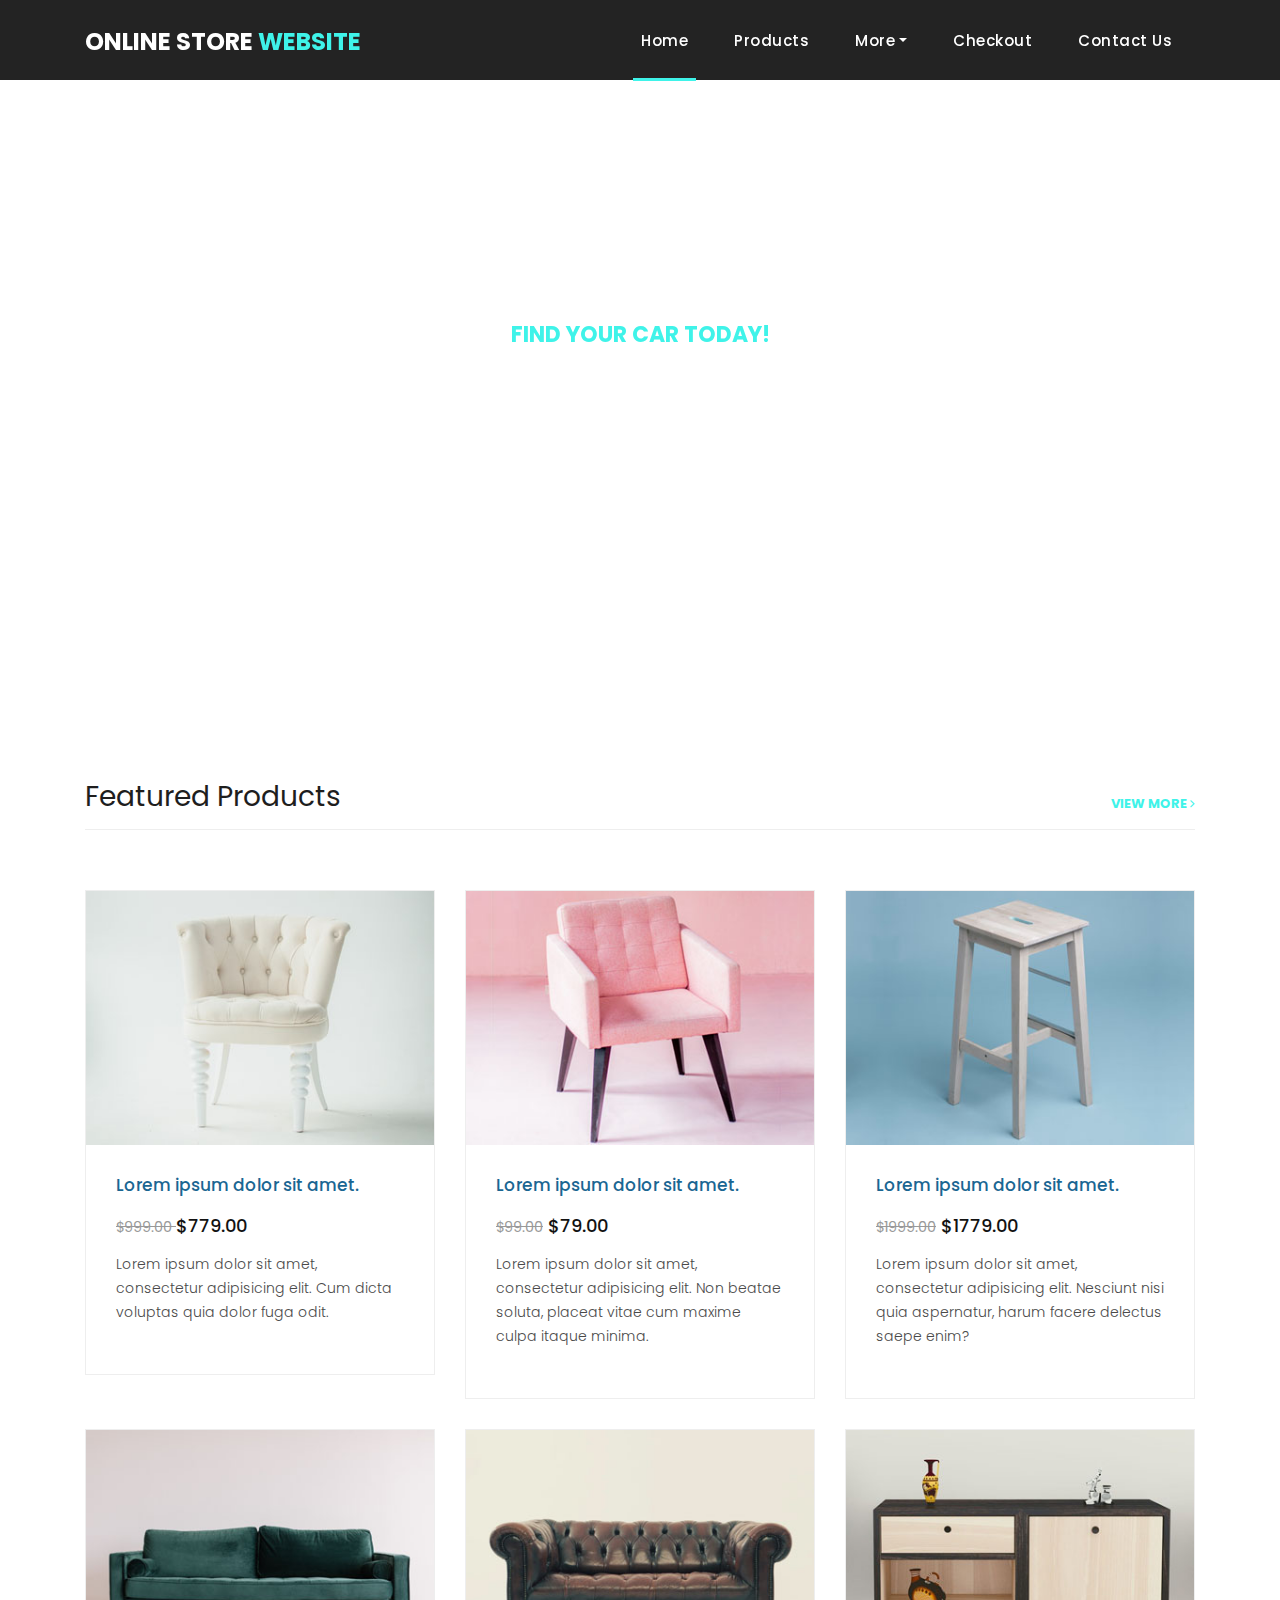
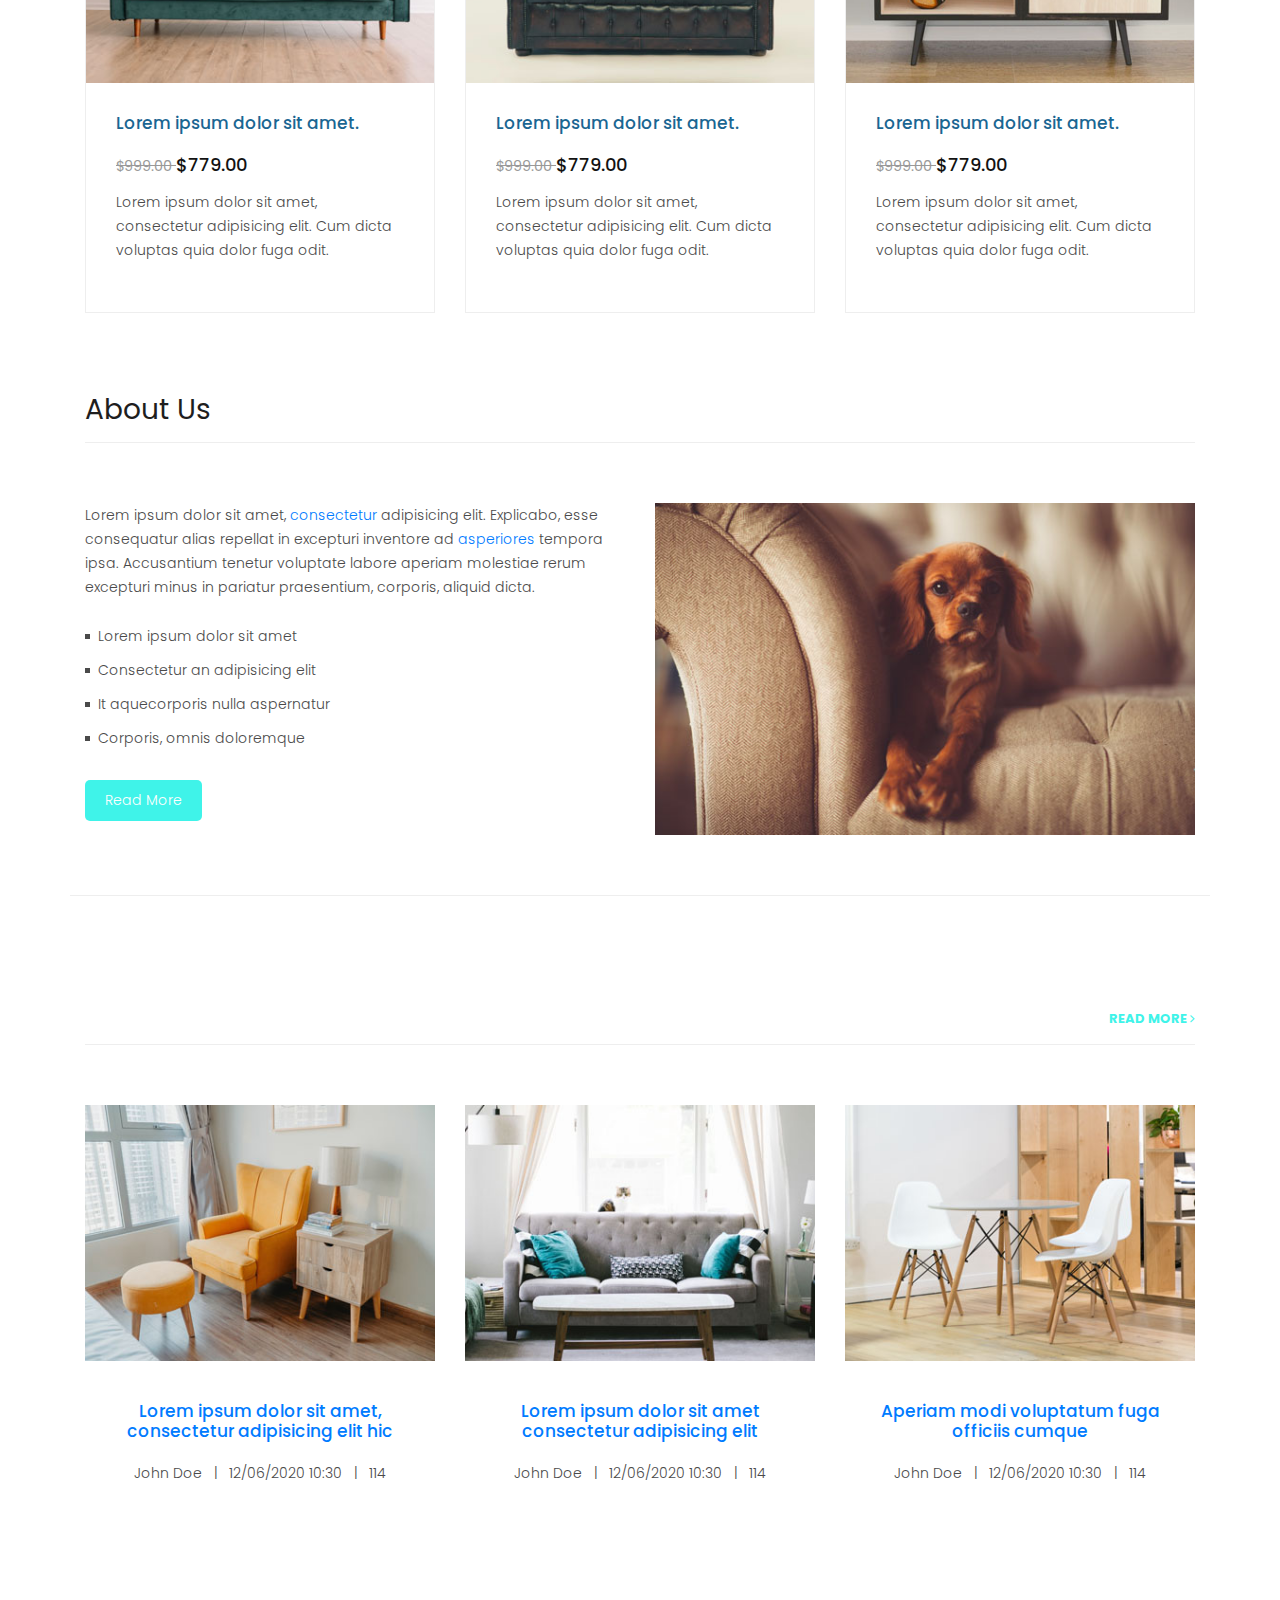
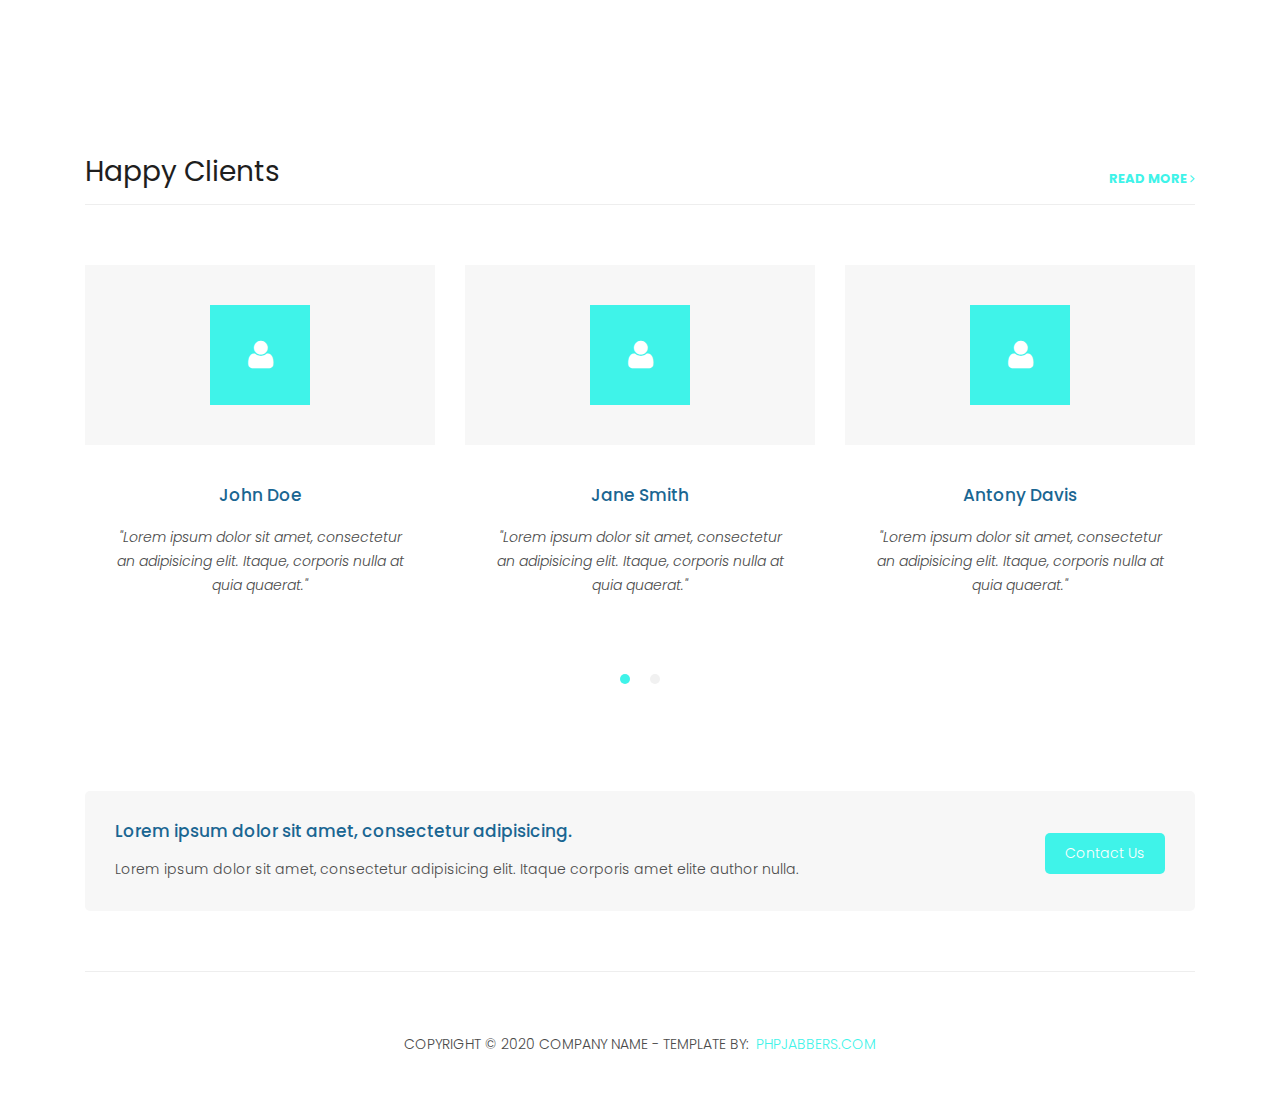
==== index.html @ 46f42409 "upload all file" ====
<!DOCTYPE html>
<html lang="en">

  <head>

    <meta charset="utf-8">
    <meta name="viewport" content="width=device-width, initial-scale=1, shrink-to-fit=no">
    <meta name="description" content="">
    <meta name="author" content="">
    <link rel="icon" href="assets/images/favicon.ico">
    <link href="https://fonts.googleapis.com/css?family=Poppins:100,200,300,400,500,600,700,800,900&display=swap" rel="stylesheet">

    <title>PHPJabbers.com | Free Online Store Website Template</title>

    <!-- Bootstrap core CSS -->
    <link href="vendor/bootstrap/css/bootstrap.min.css" rel="stylesheet">

    <!-- Additional CSS Files -->
    <link rel="stylesheet" href="assets/css/fontawesome.css">
    <link rel="stylesheet" href="assets/css/style.css">
    <link rel="stylesheet" href="assets/css/owl.css">

  </head>
  <style>
    body {
  font-family: 'Poppins', sans-serif;
  overflow-x: hidden;
  text-rendering: optimizeLegibility;
  -webkit-font-smoothing: antialiased;
  -moz-osx-font-smoothing: grayscale;
}
p {
	margin-bottom: 0px;
	font-size: 14px;
	font-weight: 300;
	color: #4a4a4a;
	line-height: 24px;
}
a {
	text-decoration: none!important;
}
ul {
	padding: 0;
	margin: 0;
	list-style: none;
}

h1,h2,h3,h4,h5,h6 {
	margin: 0px;
}

ul.social-icons li {
	display: inline-block;
	margin-right: 3px;
}

ul.social-icons li:last-child {
	margin-right: 0px;
}

ul.social-icons li a {
	width: 50px;
	height: 50px;
	display: inline-block;
	line-height: 50px;
	background-color: #eee;
	color: #121212;
	font-size: 18px;
	text-align: center;
	transition: all .3s;
}

ul.social-icons li a:hover {
	background-color: #3ff3e9;
	color: #fff;
}

a.filled-button {
	background-color: #3ff3e9;
	color: #fff;
	font-size: 14px;
	text-transform: capitalize;
	font-weight: 300;
	padding: 10px 20px;
	border-radius: 5px;
	display: inline-block;
	transition: all 0.3s;
}

a.filled-button:hover {
	background-color: #121212;
	color: #fff;
}

.section-heading {
	text-align: left;
	margin-bottom: 60px;
	border-bottom: 1px solid #eee;
}

.section-heading h2 {
	font-size: 28px;
	font-weight: 400;
	color: #1e1e1e;
	margin-bottom: 15px;
}

.page-heading {
	padding: 210px 0px 130px 0px;
	text-align: center;
	background-position: center center;
	background-repeat: no-repeat;
	background-size: cover;
}

.page-heading .text-content h4 {
	color: #3ff3e9;
	font-size: 22px;
	text-transform: uppercase;
	font-weight: 700;
	margin-bottom: 15px;
}

.page-heading .text-content h2 {
	color: #fff;
	font-size: 62px;
	text-transform: uppercase;
	letter-spacing: 5px;
}

#preloader {
  overflow: hidden;
  background: #3ff3e9;
  left: 0;
  right: 0;
  top: 0;
  bottom: 0;
  position: fixed;
  z-index: 9999999;
  color: #fff;
}

#preloader .jumper {
  left: 0;
  top: 0;
  right: 0;
  bottom: 0;
  display: block;
  position: absolute;
  margin: auto;
  width: 50px;
  height: 50px;
}

#preloader .jumper > div {
  background-color: #fff;
  width: 10px;
  height: 10px;
  border-radius: 100%;
  -webkit-animation-fill-mode: both;
  animation-fill-mode: both;
  position: absolute;
  opacity: 0;
  width: 50px;
  height: 50px;
  -webkit-animation: jumper 1s 0s linear infinite;
  animation: jumper 1s 0s linear infinite;
}

#preloader .jumper > div:nth-child(2) {
  -webkit-animation-delay: 0.33333s;
  animation-delay: 0.33333s;
}

#preloader .jumper > div:nth-child(3) {
  -webkit-animation-delay: 0.66666s;
  animation-delay: 0.66666s;
}

@-webkit-keyframes jumper {
  0% {
    opacity: 0;
    -webkit-transform: scale(0);
    transform: scale(0);
  }
  5% {
    opacity: 1;
  }
  100% {
    -webkit-transform: scale(1);
    transform: scale(1);
    opacity: 0;
  }
}

@keyframes jumper {
  0% {
    opacity: 0;
    -webkit-transform: scale(0);
    transform: scale(0);
  }
  5% {
    opacity: 1;
  }
  100% {
    opacity: 0;
  }
}


/* Header Style */
header {
	position: absolute;
	z-index: 99999;
	width: 100%;
	height: 80px;
	background-color: #232323;
	-webkit-transition: all 0.3s ease-in-out 0s;
    -moz-transition: all 0.3s ease-in-out 0s;
    -o-transition: all 0.3s ease-in-out 0s;
    transition: all 0.3s ease-in-out 0s;
}
header .navbar {
	padding: 17px 0px;
}
.background-header .navbar {
	padding: 17px 0px;
}
.background-header {
	top: 0;
	position: fixed;
	background-color: #fff!important;
	box-shadow: 0px 1px 10px rgba(0,0,0,0.1);
}
.background-header .navbar-brand h2 {
	color: #121212!important;
}
.background-header .navbar-nav a.nav-link {
	color: #1e1e1e!important;
}
.background-header .navbar-nav .nav-link:hover,
.background-header .navbar-nav .active>.nav-link,
.background-header .navbar-nav .nav-link.active,
.background-header .navbar-nav .nav-link.show,
.background-header .navbar-nav .show>.nav-link {
	color: #3ff3e9!important;
}
.navbar .navbar-brand {
	float: 	left;
	margin-top: -12px;
	outline: none;
}
.navbar .navbar-brand h2 {
	color: #fff;
	text-transform: uppercase;
	font-size: 24px;
	font-weight: 700;
	-webkit-transition: all .3s ease 0s;
    -moz-transition: all .3s ease 0s;
    -o-transition: all .3s ease 0s;
    transition: all .3s ease 0s;
}
.navbar .navbar-brand h2 em {
	font-style: normal;
	color: #3ff3e9;
}
#navbarResponsive {
	z-index: 999;
}
.navbar-collapse {
	text-align: center;
}
.navbar .navbar-nav .nav-item {
	margin: 0px 15px;
}
.navbar .navbar-nav a.nav-link {
	text-transform: capitalize;
	font-size: 15px;
	font-weight: 500;
	letter-spacing: 0.5px;
	color: #fff;
	transition: all 0.5s;
	margin-top: 5px;
}
.navbar .navbar-nav .nav-link:hover,
.navbar .navbar-nav .active>.nav-link,
.navbar .navbar-nav .nav-link.active,
.navbar .navbar-nav .nav-link.show,
.navbar .navbar-nav .show>.nav-link {
	color: #fff;
	padding-bottom: 25px;
	border-bottom: 3px solid #3ff3e9;
}
.navbar .navbar-toggler-icon {
	background-image: none;
}
.navbar .navbar-toggler {
	border-color: #fff;
	background-color: #fff;	
	height: 36px;
	outline: none;
	border-radius: 0px;
	position: absolute;
	right: 30px;
	top: 20px;
}
.navbar .navbar-toggler-icon:after {
	content: '\f0c9';
	color: #3ff3e9;
	font-size: 18px;
	line-height: 26px;
	font-family: 'FontAwesome';
}



/* Banner Style */
.banner {
	position: relative;
	text-align: center;
	padding-top: 80px;
}

.banner-item-01 {
	padding: 300px 0px;
	background-image: url(../images/slider-image-1-1920x600.jpg);
	background-size: cover;
	background-repeat: no-repeat;
	background-position: center center;
}

.banner-item-02 {
	padding: 300px 0px;
	background-image: url(../images/slider-image-2-1920x600.jpg);
	background-size: cover;
	background-repeat: no-repeat;
	background-position: center center;
}

.banner-item-03 {
	padding: 300px 0px;
	background-image: url(../images/slider-image-3-1920x600.jpg);
	background-size: cover;
	background-repeat: no-repeat;
	background-position: center center;
}

.banner .banner-item {
	max-height: 600px;
}

.banner .text-content {
	position: absolute;
	top: 50%;
	transform: translateY(-50%);
	text-align: center;
	width: 100%;
}

.banner .text-content h4 {
	color: #3ff3e9;
	font-size: 22px;
	text-transform: uppercase;
	font-weight: 700;
	margin-bottom: 15px;
}

.banner .text-content h2 {
	color: #fff;
	font-size: 62px;
	text-transform: uppercase;
	letter-spacing: 5px;
}

.owl-banner .owl-dots .owl-dot {
  border-radius: 3px;
}
.owl-banner .owl-dots {
    display: -webkit-box;
    display: -webkit-flex;
    display: -ms-flexbox;
    display: flex;
    -ms-flex-pack: center;
    -webkit-justify-content: center;
    justify-content: center;
    position: absolute;
    left: 50%;
    transform: translateX(-50%);
    bottom: 30px;
}
.owl-banner .owl-dots .owl-dot {
    width: 10px;
    height: 10px;
    border-radius: 50%;
    margin: 0 10px;
    background-color: #fff;
    opacity: 0.5;
}
.owl-banner .owl-dots .owl-dot:focus {
    outline: none
}
.owl-banner .owl-dots .owl-dot.active {
    background-color: #fff;
    opacity: 1;
}



/* Latest Produtcs */

.latest-products {
	margin-top: 100px;
}

.section-heading a {
	float: right;
	margin-top: -35px;
	text-transform: uppercase;
	font-size: 13px;
	font-weight: 700;
	color: #3ff3e9;
}

.product-item {
	border: 1px solid #eee;
	margin-bottom: 30px;
}

.product-item .down-content {
	padding: 30px;
	position: relative;
}

.product-item img {
	width: 100%;
	overflow: hidden;
}

.product-item .down-content h4 {
	font-size: 17px;
	color: #1a6692;
	margin-bottom: 20px;
}

.product-item .down-content h6 {
	font-size: 18px;
	margin-bottom: 15px;
	color: #121212;
}

.product-item .down-content h6 small{
	color: #999;
}

.product-item .down-content p {
	margin-bottom: 20px;
}

.product-item .down-content ul li {
	display: inline-block;
}

.product-item .down-content ul li i {
	color: #3ff3e9;
	font-size: 14px;
}

.product-item .down-content span {
	position: absolute;
	right: 30px;
	bottom: 30px;
	font-size: 13px;
	color: #3ff3e9;
	font-weight: 500;
}

.product-item .down-content span a {
	color: #3ff3e9;
	display: inline-block;
	margin-bottom: 3px;
}

.modal-dialog { 
	margin-top: 10%; 
}

/* Best Features */

.about-features {
	margin-top: 100px!important;
}

.about-features p {
	border-bottom: 1px solid #eee;
	padding-bottom: 20px;
}

.about-features .container .row {
	padding-bottom: 0px!important;
	border-bottom: none!important;
}

.best-features {
	margin-top: 50px;
}

.best-features .container .row {
	border-bottom: 1px solid #eee;
	padding-bottom: 60px;
}

.best-features img {
	width: 100%;
	overflow: hidden;
}

.best-features h4 {
	font-size: 17px;
	color: #1a6692;
	margin-bottom: 20px;
}

.best-features ul.featured-list li {
	display: block;
	margin-bottom: 10px;
}

.best-features p {
	margin-bottom: 25px;
}

.best-features ul.featured-list li a {
	font-size: 14px;
	color: #4a4a4a;
	font-weight: 300;
	transition: all .3s;
	position: relative;
	padding-left: 13px;
}

.best-features ul.featured-list li a:before {
	content: '';
	width: 5px;
	height: 5px;
	display: inline-block;
	background-color: #4a4a4a;
	position: absolute;
	left: 0;
	transition: all .3s;
	top: 8px;
}

.best-features ul.featured-list li a:hover {
	color: #3ff3e9;
}

.best-features ul.featured-list li a:hover::before {
	background-color: #3ff3e9;
}

.best-features .filled-button {
	margin-top: 20px;
}





/* Call To Action */

.call-to-action .inner-content {
	margin-top: 60px;
	padding: 30px;
	background-color: #f7f7f7;
	border-radius: 5px;
}

.call-to-action .inner-content h4 {
	font-size: 17px;
	color: #1a6692;
	margin-bottom: 15px;
}

.call-to-action .inner-content em {
	font-style: normal;
	font-weight: 700;
}

.call-to-action .inner-content .col-md-4 {
	text-align: right;
}

.call-to-action .inner-content .filled-button {
	margin-top: 12px;
}




/* Footer */

footer {
	text-align: center;
}

footer .inner-content {
	border-top: 1px solid #eee;
	margin-top: 60px;
	padding: 60px 0px;
}

footer .inner-content p {
	text-transform: uppercase;
}

footer .inner-content p a {
	color: #3ff3e9;
	margin-left: 3px;
}




/* Product Page */

.products {
	margin-top: 100px;
}

.products .filters {
	text-align: center;
	border-bottom: 1px solid #eee;
	padding-bottom: 10px;
	margin-bottom: 60px;
}

.products .filters li {
	text-transform: uppercase;
	font-size: 13px;
	font-weight: 700;
	color: #121212;
	display: inline-block;
	margin: 0px 10px;
	transition: all .3s;
	cursor: pointer;
}

.products .filters ul li.active,
.products .filters ul li:hover {
  color: #3ff3e9;
}

.dropdown-menu { 
	border-radius: 0;
}

.dropdown-item { 
	padding: .5rem 1.5rem; 
}

.page-heading {
	position:relative;
}
.page-heading:before {
	content:'';
	position:absolute;
	top:0;
	left:0;
	bottom:0;
	right:0;
	background-color:rgba(0,0,0,.7);
}
.page-heading .container {
	position:relative;
	z-index: 2;
}
.products ul.pages {
	margin-top: 30px;
	text-align: center;
}

.products ul.pages li {
	display: inline-block;
	margin: 0px 2px;
}

.products ul.pages li a {
	width: 44px;
	height: 44px;
	display: inline-block;
	line-height: 42px;
	border: 1px solid #eee;
	font-size: 15px;
	font-weight: 700;
	color: #121212;
	transition: all .3s;
}

.products ul.pages li a:hover,
.products ul.pages li.active a {
	background-color: #3ff3e9;
	border-color: #3ff3e9;
	color: #fff;
}



/* Team Members */

.team-members {
	margin-top: 100px;
}

.team-member {
	border: 1px solid #eee;
	margin-bottom: 30px;
}

.team-member img {
	width: 100%;
	overflow: hidden;
}

.team-member .down-content {
	padding: 30px;
	text-align: center;
}

.team-member .thumb-container {
	position: relative;
}

.team-member .thumb-container .hover-effect {
	position: absolute;
	background-color: rgba(243,63,63,0.9);
	top: 0;
	left: 0;
	width: 100%;
	height: 100%;
	opacity: 0;
	visibility: hidden;
	transition: all .5s;
}

.team-member .thumb-container .hover-effect .hover-content {
	position: absolute;
	display: inline-block;
	width: 100%;
	text-align: center;
	top: 50%;
	transform: translateY(-50%);
}

.team-member .thumb-container .hover-effect .hover-content ul.social-icons li a:hover {
	background-color: #fff;
	color: #3ff3e9;
}

.team-member:hover .hover-effect {
	visibility: visible;
	opacity: 1;
}

.team-member .down-content h4 {
	font-size: 17px;
	color: #1a6692;
	margin-bottom: 8px;
}

.team-member .down-content span {
	display: block;
	font-size: 13px;
	color: #3ff3e9;
	font-weight: 500;
	margin-bottom: 20px;
}




/* Services */

.services {
	background-position: center center;
	background-repeat: no-repeat;
	background-size: cover;
	background-attachment: fixed;
	padding: 100px 0px;
}

.services .section-heading h2 { 
	color: #fff; 
}

.service-item {
	text-align: center;
	margin-bottom: 30px;
}

.service-item .icon {
	background-color: #f7f7f7;
	padding: 40px;
}

.service-item .icon i {
	width: 100px;
	height: 100px;
	display: inline-block;
	text-align: center;
	line-height: 100px;
	background-color: #3ff3e9;
	color: #fff;
	font-size: 32px;
}

.service-item .down-content {
	background-color: #fff;
	padding: 40px 30px;
}

.service-item .down-content h4 {
	font-size: 17px;
	color: #1a6692;
	margin-bottom: 20px;
}

.service-item .down-content h6 { 
	margin-bottom: 15px;
}

.service-item .down-content p {
	margin-bottom: 25px;
}

.services-item-image { 
	display: block; 
}

.n-m { 
	margin: 0!important; 
}

.owl-clients button.owl-dot { 
	background: #f1f1f1!important; 
	width: 10px!important; 
	height: 10px!important; 
	margin: 0 10px!important; 
	border-radius: 50%;
}

.owl-clients button.owl-dot.active { 
	background: #3ff3e9!important; 
}

/* Clients */

.happy-clients {
	margin-top: 100px;
	margin-bottom: 40px;
}

.happy-clients .client-item img {
	max-width: 100%;
	overflow: hidden;
	transition: all .3s;
	cursor: pointer;
}

.client-item h6 { 
	line-height: 1.6;  
}

.happy-clients .client-item img:hover {
	opacity: 0.8;
}




/* Find Us */

.find-us {
	margin-top: 100px;
}

.find-us p {
	border-bottom: 1px solid #eee;
	padding-bottom: 30px;
	margin-bottom: 30px;
}

.find-us h4 {
	font-size: 17px;
	color: #1a6692;
	margin-bottom: 20px;
}

.find-us .left-content {
	margin-left: 30px;
}



/* Send Message */

.send-message {
	margin-top: 100px;
}

.contact-form select,
.contact-form .form-control {
	font-size: 14px;
	width: 100%;
	height: 44px;
	display: inline-block;
	line-height: 42px;
	border: 1px solid #eee;
	border-radius: 0px;
	margin-bottom: 30px;
}

.contact-form select:focus,
.contact-form .form-control:focus {
	box-shadow: none;
	border: 1px solid #eee;
}

.contact-form textarea {
	font-size: 14px;
	width: 100%;
	min-width: 100%;
	min-height: 120px;
	height: 120px;
	max-height: 180px;
	border: 1px solid #eee;
	border-radius: 0px;
	margin-bottom: 30px;
}

.contact-form textarea:focus {
	box-shadow: none;
	border: 1px solid #eee;
}

.contact-form button.filled-button {
	background-color: #3ff3e9;
	color: #fff;
	font-size: 14px;
	text-transform: capitalize;
	font-weight: 300;
	padding: 10px 20px;
	border-radius: 5px;
	display: inline-block;
	transition: all 0.3s;
	border: none;
	outline: none;
	cursor: pointer;
}

.contact-form button.filled-button:hover {
	background-color: #121212;
	color: #fff;
}

.accordion {
	margin-left: 30px;
}

.accordion a {
	cursor: pointer;
	font-size: 17px;
	color: #1a6692!important;
	margin-bottom: 20px;
	transition: all .3s;
}

.accordion a:hover {
	color: #3ff3e9!important;
}

.accordion a.active {
  color: #3ff3e9!important;
}

.accordion li .content {
  display: none;
  margin-top: 10px;
}

.accordion li:first-child {
	border-top: 1px solid #eee;
}

.accordion li {
	border-bottom: 1px solid #eee;
	padding: 15px 0px;
}

.section-background { 
	background: #f1f1f1; 
}

.section {
	padding: 30px 0;
}

.section p {
	margin-bottom: 15px;
}

.section .section-heading {
	margin-bottom: 45px;
}


/* Responsive Style */
@media (max-width: 768px) {
	.banner .text-content {
		width: 90%;
		margin-left: 5%;
	}
	.banner .text-content h4 {
		font-size: 22px;
	}

	.banner .text-content h2 {
		font-size: 36px;
		letter-spacing: 0.5px;
	}
	.banner-item-01,
	.banner-item-02,
	.banner-item-03 {
		padding: 180px 0px;
	}
	.page-heading .text-content h4 {
		font-size: 22px;
	}

	.page-heading .text-content h2 {
		font-size: 36px;
		letter-spacing: 0.5px;
	}
	.section-heading a {
		float: none;
		margin-top: 0px;
		display: block;
		margin-bottom: 20px;
	}
	.product-item .down-content h4 {
		margin-bottom: 20px!important;
	}
	.best-features .left-content {
		margin-bottom: 30px;
	}
	.call-to-action .inner-content {
		text-align: center;
	}
	.call-to-action .inner-content .filled-button {
		text-align: center;
		width: 100%;
		margin-top: 20px;
	}
	.about-features img {
		margin-bottom: 30px;
	}
	.service-item {
		margin-bottom: 30px;
	}
	.find-us #map {
		margin-bottom: 30px;
	}
	.find-us .left-content {
		margin-left: 0px;
	}
	.send-message .accordion {
		margin-top: 30px;
		margin-left: 0px;
	}
}

@media (max-width: 992px) {
	.navbar .navbar-brand {
		position: absolute;
		left: 30px;
		top: 32px;
	}
	.navbar .navbar-brand {
		width: auto;
	}
	.navbar:after {
		display: none;
	}
	#navbarResponsive {
	    z-index: 99999;
	    position: absolute;
	    top: 80px;
	    left: 0;
	    width: 100%;
	    text-align: center;
	    background-color: #fff;
	    box-shadow: 0px 10px 10px rgba(0,0,0,0.1);
	}
	.navbar .navbar-nav .nav-item {
		border-bottom: 1px solid #eee;
	}
	.navbar .navbar-nav .nav-item:last-child {
		border-bottom: none;
	}
	.navbar .navbar-nav a.nav-link {
		padding: 15px 0px;
		color: #1e1e1e!important;
	}
	.navbar .navbar-nav .nav-link:hover,
	.navbar .navbar-nav .active>.nav-link,
	.navbar .navbar-nav .nav-link.active,
	.navbar .navbar-nav .nav-link.show,
	.navbar .navbar-nav .show>.nav-link {
		color: #3ff3e9!important;
		border-bottom: none!important;
		padding-bottom: 15px;
	}
	.product-item .down-content h4 {
		margin-bottom: 10px;
	}
	.product-item .down-content h6 {
		margin-bottom: 20px;
	}
}</style>
  <body>

    <!-- ***** Preloader Start ***** -->
    <div id="preloader">
        <div class="jumper">
            <div></div>
            <div></div>
            <div></div>
        </div>
    </div>  
    <!-- ***** Preloader End ***** -->

    <!-- Header -->
    <header class="">
      <nav class="navbar navbar-expand-lg">
        <div class="container">
          <a class="navbar-brand" href="index.html"><h2>Online Store <em>Website</em></h2></a>
          <button class="navbar-toggler" type="button" data-toggle="collapse" data-target="#navbarResponsive" aria-controls="navbarResponsive" aria-expanded="false" aria-label="Toggle navigation">
            <span class="navbar-toggler-icon"></span>
          </button>
          <div class="collapse navbar-collapse" id="navbarResponsive">
            <ul class="navbar-nav ml-auto">
                <li class="nav-item active">
                    <a class="nav-link" href="index.html">Home
                      <span class="sr-only">(current)</span>
                    </a>
                </li> 

                <li class="nav-item"><a class="nav-link" href="products.html">Products</a></li>

                <li class="nav-item dropdown">
                    <a class="nav-link dropdown-toggle" data-toggle="dropdown" href="#" role="button" aria-haspopup="true" aria-expanded="false">More</a>
                    
                    <div class="dropdown-menu">
                      <a class="dropdown-item" href="about-us.html">About Us</a>
                      <a class="dropdown-item" href="blog.html">Blog</a>
                      <a class="dropdown-item" href="testimonials.html">Testimonials</a>
                      <a class="dropdown-item" href="terms.html">Terms</a>
                    </div>
                </li>
                
                <li class="nav-item"><a class="nav-link" href="checkout.html">Checkout</a></li>

                <li class="nav-item"><a class="nav-link" href="contact.html">Contact Us</a></li>
            </ul>
          </div>
        </div>
      </nav>
    </header>

    <!-- Page Content -->
    <!-- Banner Starts Here -->
    <div class="banner header-text">
      <div class="owl-banner owl-carousel">
        <div class="banner-item-01">
          <div class="text-content">
            <h4>Find your car today!</h4>
            <h2>Lorem ipsum dolor sit amet</h2>
          </div>
        </div>
        <div class="banner-item-02">
          <div class="text-content">
            <h4>Fugiat Aspernatur</h4>
            <h2>Laboriosam reprehenderit ducimus</h2>
          </div>
        </div>
        <div class="banner-item-03">
          <div class="text-content">
            <h4>Saepe Omnis</h4>
            <h2>Quaerat suscipit unde minus dicta</h2>
          </div>
        </div>
      </div>
    </div>
    <!-- Banner Ends Here -->

    <div class="latest-products">
      <div class="container">
        <div class="row">
          <div class="col-md-12">
            <div class="section-heading">
              <h2>Featured Products</h2>
              <a href="products.html">view more <i class="fa fa-angle-right"></i></a>
            </div>
          </div>
          <div class="col-md-4">
            <div class="product-item">
              <a href="product-details.html"><img src="assets/images/product-1-370x270.jpg" alt=""></a>
              <div class="down-content">
                <a href="product-details.html"><h4>Lorem ipsum dolor sit amet.</h4></a>
                <h6><small><del>$999.00 </del></small> $779.00</h6>
                <p>Lorem ipsum dolor sit amet, consectetur adipisicing elit. Cum dicta voluptas quia dolor fuga odit.</p>
              </div>
            </div>
          </div>

          <div class="col-md-4">
            <div class="product-item">
              <a href="product-details.html"><img src="assets/images/product-2-370x270.jpg" alt=""></a>
              <div class="down-content">
                <a href="product-details.html"><h4>Lorem ipsum dolor sit amet.</h4></a>
                <h6><small><del>$99.00</del></small>  $79.00</h6>
                <p>Lorem ipsum dolor sit amet, consectetur adipisicing elit. Non beatae soluta, placeat vitae cum maxime culpa itaque minima.</p>
              </div>
            </div>
          </div>

          <div class="col-md-4">
            <div class="product-item">
              <a href="product-details.html"><img src="assets/images/product-3-370x270.jpg" alt=""></a>
              <div class="down-content">
                <a href="product-details.html"><h4>Lorem ipsum dolor sit amet.</h4></a>
                <h6><small><del>$1999.00</del></small>   $1779.00</h6>
                <p>Lorem ipsum dolor sit amet, consectetur adipisicing elit. Nesciunt nisi quia aspernatur, harum facere delectus saepe enim?</p>
              </div>
            </div>
          </div>

          <div class="col-md-4">
            <div class="product-item">
              <a href="product-details.html"><img src="assets/images/product-4-370x270.jpg" alt=""></a>
              <div class="down-content">
                <a href="product-details.html"><h4>Lorem ipsum dolor sit amet.</h4></a>
                <h6><small><del>$999.00 </del></small> $779.00</h6>
                <p>Lorem ipsum dolor sit amet, consectetur adipisicing elit. Cum dicta voluptas quia dolor fuga odit.</p>
              </div>
            </div>
          </div>

          <div class="col-md-4">
            <div class="product-item">
              <a href="product-details.html"><img src="assets/images/product-5-370x270.jpg" alt=""></a>
              <div class="down-content">
                <a href="product-details.html"><h4>Lorem ipsum dolor sit amet.</h4></a>
                <h6><small><del>$999.00 </del></small> $779.00</h6>
                <p>Lorem ipsum dolor sit amet, consectetur adipisicing elit. Cum dicta voluptas quia dolor fuga odit.</p>
              </div>
            </div>
          </div>

          <div class="col-md-4">
            <div class="product-item">
              <a href="product-details.html"><img src="assets/images/product-6-370x270.jpg" alt=""></a>
              <div class="down-content">
                <a href="product-details.html"><h4>Lorem ipsum dolor sit amet.</h4></a>
                <h6><small><del>$999.00 </del></small> $779.00</h6>
                <p>Lorem ipsum dolor sit amet, consectetur adipisicing elit. Cum dicta voluptas quia dolor fuga odit.</p>
              </div>
            </div>
          </div>
        </div>
      </div>
    </div>

    <div class="best-features">
      <div class="container">
        <div class="row">
          <div class="col-md-12">
            <div class="section-heading">
              <h2>About Us</h2>
            </div>
          </div>
          <div class="col-md-6">
            <div class="left-content">
              <p>Lorem ipsum dolor sit amet, <a href="#">consectetur</a> adipisicing elit. Explicabo, esse consequatur alias repellat in excepturi inventore ad <a href="#">asperiores</a> tempora ipsa. Accusantium tenetur voluptate labore aperiam molestiae rerum excepturi minus in pariatur praesentium, corporis, aliquid dicta.</p>
              <ul class="featured-list">
                <li><a href="#">Lorem ipsum dolor sit amet</a></li>
                <li><a href="#">Consectetur an adipisicing elit</a></li>
                <li><a href="#">It aquecorporis nulla aspernatur</a></li>
                <li><a href="#">Corporis, omnis doloremque</a></li>
              </ul>
              <a href="about-us.html" class="filled-button">Read More</a>
            </div>
          </div>
          <div class="col-md-6">
            <div class="right-image">
              <img src="assets/images/about-1-570x350.jpg" alt="">
            </div>
          </div>
        </div>
      </div>
    </div>

    <div class="services" style="background-image: url(assets/images/other-image-fullscren-1-1920x900.jpg);" >
      <div class="container">
        <div class="row">
          <div class="col-md-12">
            <div class="section-heading">
              <h2>Latest blog posts</h2>

              <a href="blog.html">read more <i class="fa fa-angle-right"></i></a>
            </div>
          </div>

          <div class="col-lg-4 col-md-6">
            <div class="service-item">
              <a href="#" class="services-item-image"><img src="assets/images/blog-1-370x270.jpg" class="img-fluid" alt=""></a>

              <div class="down-content">
                <h4><a href="#">Lorem ipsum dolor sit amet, consectetur adipisicing elit hic</a></h4>

                <p style="margin: 0;"> John Doe &nbsp;&nbsp;|&nbsp;&nbsp; 12/06/2020 10:30 &nbsp;&nbsp;|&nbsp;&nbsp; 114</p>
              </div>
            </div>
          </div>
          <div class="col-lg-4 col-md-6">
            <div class="service-item">
              <a href="#" class="services-item-image"><img src="assets/images/blog-2-370x270.jpg" class="img-fluid" alt=""></a>

              <div class="down-content">
                <h4><a href="#">Lorem ipsum dolor sit amet consectetur adipisicing elit</a></h4>

                <p style="margin: 0;"> John Doe &nbsp;&nbsp;|&nbsp;&nbsp; 12/06/2020 10:30 &nbsp;&nbsp;|&nbsp;&nbsp; 114</p>
              </div>
            </div>
          </div>
          <div class="col-lg-4 col-md-6">
            <div class="service-item">
              <a href="#" class="services-item-image"><img src="assets/images/blog-3-370x270.jpg" class="img-fluid" alt=""></a>

              <div class="down-content">
                <h4><a href="#">Aperiam modi voluptatum fuga officiis cumque</a></h4>

                <p style="margin: 0;"> John Doe &nbsp;&nbsp;|&nbsp;&nbsp; 12/06/2020 10:30 &nbsp;&nbsp;|&nbsp;&nbsp; 114</p>
              </div>
            </div>
          </div>
        </div>
      </div>
    </div>

    <div class="happy-clients">
      <div class="container">
        <div class="row">
          <div class="col-md-12">
            <div class="section-heading">
              <h2>Happy Clients</h2>

              <a href="testimonials.html">read more <i class="fa fa-angle-right"></i></a>
            </div>
          </div>
          <div class="col-md-12">
            <div class="owl-clients owl-carousel text-center">
              <div class="service-item">
                <div class="icon">
                  <i class="fa fa-user"></i>
                </div>
                <div class="down-content">
                  <h4>John Doe</h4>
                  <p class="n-m"><em>"Lorem ipsum dolor sit amet, consectetur an adipisicing elit. Itaque, corporis nulla at quia quaerat."</em></p>
                </div>
              </div>
              
              <div class="service-item">
                <div class="icon">
                  <i class="fa fa-user"></i>
                </div>
                <div class="down-content">
                  <h4>Jane Smith</h4>
                  <p class="n-m"><em>"Lorem ipsum dolor sit amet, consectetur an adipisicing elit. Itaque, corporis nulla at quia quaerat."</em></p>
                </div>
              </div>
              
              <div class="service-item">
                <div class="icon">
                  <i class="fa fa-user"></i>
                </div>
                <div class="down-content">
                  <h4>Antony Davis</h4>
                  <p class="n-m"><em>"Lorem ipsum dolor sit amet, consectetur an adipisicing elit. Itaque, corporis nulla at quia quaerat."</em></p>
                </div>
              </div>
              
              <div class="service-item">
                <div class="icon">
                  <i class="fa fa-user"></i>
                </div>
                <div class="down-content">
                  <h4>John Doe</h4>
                  <p class="n-m"><em>"Lorem ipsum dolor sit amet, consectetur an adipisicing elit. Itaque, corporis nulla at quia quaerat."</em></p>
                </div>
              </div>
              
              <div class="service-item">
                <div class="icon">
                  <i class="fa fa-user"></i>
                </div>
                <div class="down-content">
                  <h4>Jane Smith</h4>
                  <p class="n-m"><em>"Lorem ipsum dolor sit amet, consectetur an adipisicing elit. Itaque, corporis nulla at quia quaerat."</em></p>
                </div>
              </div>
              
              <div class="service-item">
                <div class="icon">
                  <i class="fa fa-user"></i>
                </div>
                <div class="down-content">
                  <h4>Antony Davis</h4>
                  <p class="n-m"><em>"Lorem ipsum dolor sit amet, consectetur an adipisicing elit. Itaque, corporis nulla at quia quaerat."</em></p>
                </div>
              </div>
            </div>
          </div>
        </div>
      </div>
    </div>


    <div class="call-to-action">
      <div class="container">
        <div class="row">
          <div class="col-md-12">
            <div class="inner-content">
              <div class="row">
                <div class="col-md-8">
                  <h4>Lorem ipsum dolor sit amet, consectetur adipisicing.</h4>
                  <p>Lorem ipsum dolor sit amet, consectetur adipisicing elit. Itaque corporis amet elite author nulla.</p>
                </div>
                <div class="col-lg-4 col-md-6 text-right">
                  <a href="contact.html" class="filled-button">Contact Us</a>
                </div>
              </div>
            </div>
          </div>
        </div>
      </div>
    </div>

    
    <footer>
      <div class="container">
        <div class="row">
          <div class="col-md-12">
            <div class="inner-content">
              <p>Copyright © 2020 Company Name - Template by: <a href="https://www.phpjabbers.com/">PHPJabbers.com</a></p>
            </div>
          </div>
        </div>
      </div>
    </footer>


    <!-- Bootstrap core JavaScript -->
    <script src="vendor/jquery/jquery.min.js"></script>
    <script src="vendor/bootstrap/js/bootstrap.bundle.min.js"></script>


    <!-- Additional Scripts -->
    <script src="assets/js/custom.js"></script>
    <script src="assets/js/owl.js"></script>
  </body>
</html>
---- assets/css/style.css ----
body {
  font-family: 'Poppins', sans-serif;
  overflow-x: hidden;
  text-rendering: optimizeLegibility;
  -webkit-font-smoothing: antialiased;
  -moz-osx-font-smoothing: grayscale;
}
p {
	margin-bottom: 0px;
	font-size: 14px;
	font-weight: 300;
	color: #4a4a4a;
	line-height: 24px;
}
a {
	text-decoration: none!important;
}
ul {
	padding: 0;
	margin: 0;
	list-style: none;
}

h1,h2,h3,h4,h5,h6 {
	margin: 0px;
}

ul.social-icons li {
	display: inline-block;
	margin-right: 3px;
}

ul.social-icons li:last-child {
	margin-right: 0px;
}

ul.social-icons li a {
	width: 50px;
	height: 50px;
	display: inline-block;
	line-height: 50px;
	background-color: #eee;
	color: #121212;
	font-size: 18px;
	text-align: center;
	transition: all .3s;
}

ul.social-icons li a:hover {
	background-color: #3ff3e9;
	color: #fff;
}

a.filled-button {
	background-color: #3ff3e9;
	color: #fff;
	font-size: 14px;
	text-transform: capitalize;
	font-weight: 300;
	padding: 10px 20px;
	border-radius: 5px;
	display: inline-block;
	transition: all 0.3s;
}

a.filled-button:hover {
	background-color: #121212;
	color: #fff;
}

.section-heading {
	text-align: left;
	margin-bottom: 60px;
	border-bottom: 1px solid #eee;
}

.section-heading h2 {
	font-size: 28px;
	font-weight: 400;
	color: #1e1e1e;
	margin-bottom: 15px;
}

.page-heading {
	padding: 210px 0px 130px 0px;
	text-align: center;
	background-position: center center;
	background-repeat: no-repeat;
	background-size: cover;
}

.page-heading .text-content h4 {
	color: #3ff3e9;
	font-size: 22px;
	text-transform: uppercase;
	font-weight: 700;
	margin-bottom: 15px;
}

.page-heading .text-content h2 {
	color: #fff;
	font-size: 62px;
	text-transform: uppercase;
	letter-spacing: 5px;
}

#preloader {
  overflow: hidden;
  background: #3ff3e9;
  left: 0;
  right: 0;
  top: 0;
  bottom: 0;
  position: fixed;
  z-index: 9999999;
  color: #fff;
}

#preloader .jumper {
  left: 0;
  top: 0;
  right: 0;
  bottom: 0;
  display: block;
  position: absolute;
  margin: auto;
  width: 50px;
  height: 50px;
}

#preloader .jumper > div {
  background-color: #fff;
  width: 10px;
  height: 10px;
  border-radius: 100%;
  -webkit-animation-fill-mode: both;
  animation-fill-mode: both;
  position: absolute;
  opacity: 0;
  width: 50px;
  height: 50px;
  -webkit-animation: jumper 1s 0s linear infinite;
  animation: jumper 1s 0s linear infinite;
}

#preloader .jumper > div:nth-child(2) {
  -webkit-animation-delay: 0.33333s;
  animation-delay: 0.33333s;
}

#preloader .jumper > div:nth-child(3) {
  -webkit-animation-delay: 0.66666s;
  animation-delay: 0.66666s;
}

@-webkit-keyframes jumper {
  0% {
    opacity: 0;
    -webkit-transform: scale(0);
    transform: scale(0);
  }
  5% {
    opacity: 1;
  }
  100% {
    -webkit-transform: scale(1);
    transform: scale(1);
    opacity: 0;
  }
}

@keyframes jumper {
  0% {
    opacity: 0;
    -webkit-transform: scale(0);
    transform: scale(0);
  }
  5% {
    opacity: 1;
  }
  100% {
    opacity: 0;
  }
}


/* Header Style */
header {
	position: absolute;
	z-index: 99999;
	width: 100%;
	height: 80px;
	background-color: #232323;
	-webkit-transition: all 0.3s ease-in-out 0s;
    -moz-transition: all 0.3s ease-in-out 0s;
    -o-transition: all 0.3s ease-in-out 0s;
    transition: all 0.3s ease-in-out 0s;
}
header .navbar {
	padding: 17px 0px;
}
.background-header .navbar {
	padding: 17px 0px;
}
.background-header {
	top: 0;
	position: fixed;
	background-color: #fff!important;
	box-shadow: 0px 1px 10px rgba(0,0,0,0.1);
}
.background-header .navbar-brand h2 {
	color: #121212!important;
}
.background-header .navbar-nav a.nav-link {
	color: #1e1e1e!important;
}
.background-header .navbar-nav .nav-link:hover,
.background-header .navbar-nav .active>.nav-link,
.background-header .navbar-nav .nav-link.active,
.background-header .navbar-nav .nav-link.show,
.background-header .navbar-nav .show>.nav-link {
	color: #3ff3e9!important;
}
.navbar .navbar-brand {
	float: 	left;
	margin-top: -12px;
	outline: none;
}
.navbar .navbar-brand h2 {
	color: #fff;
	text-transform: uppercase;
	font-size: 24px;
	font-weight: 700;
	-webkit-transition: all .3s ease 0s;
    -moz-transition: all .3s ease 0s;
    -o-transition: all .3s ease 0s;
    transition: all .3s ease 0s;
}
.navbar .navbar-brand h2 em {
	font-style: normal;
	color: #3ff3e9;
}
#navbarResponsive {
	z-index: 999;
}
.navbar-collapse {
	text-align: center;
}
.navbar .navbar-nav .nav-item {
	margin: 0px 15px;
}
.navbar .navbar-nav a.nav-link {
	text-transform: capitalize;
	font-size: 15px;
	font-weight: 500;
	letter-spacing: 0.5px;
	color: #fff;
	transition: all 0.5s;
	margin-top: 5px;
}
.navbar .navbar-nav .nav-link:hover,
.navbar .navbar-nav .active>.nav-link,
.navbar .navbar-nav .nav-link.active,
.navbar .navbar-nav .nav-link.show,
.navbar .navbar-nav .show>.nav-link {
	color: #fff;
	padding-bottom: 25px;
	border-bottom: 3px solid #3ff3e9;
}
.navbar .navbar-toggler-icon {
	background-image: none;
}
.navbar .navbar-toggler {
	border-color: #fff;
	background-color: #fff;	
	height: 36px;
	outline: none;
	border-radius: 0px;
	position: absolute;
	right: 30px;
	top: 20px;
}
.navbar .navbar-toggler-icon:after {
	content: '\f0c9';
	color: #3ff3e9;
	font-size: 18px;
	line-height: 26px;
	font-family: 'FontAwesome';
}



/* Banner Style */
.banner {
	position: relative;
	text-align: center;
	padding-top: 80px;
}

.banner-item-01 {
	padding: 300px 0px;
	background-image: url(../images/slider-image-1-1920x600.jpg);
	background-size: cover;
	background-repeat: no-repeat;
	background-position: center center;
}

.banner-item-02 {
	padding: 300px 0px;
	background-image: url(../images/slider-image-2-1920x600.jpg);
	background-size: cover;
	background-repeat: no-repeat;
	background-position: center center;
}

.banner-item-03 {
	padding: 300px 0px;
	background-image: url(../images/slider-image-3-1920x600.jpg);
	background-size: cover;
	background-repeat: no-repeat;
	background-position: center center;
}

.banner .banner-item {
	max-height: 600px;
}

.banner .text-content {
	position: absolute;
	top: 50%;
	transform: translateY(-50%);
	text-align: center;
	width: 100%;
}

.banner .text-content h4 {
	color: #3ff3e9;
	font-size: 22px;
	text-transform: uppercase;
	font-weight: 700;
	margin-bottom: 15px;
}

.banner .text-content h2 {
	color: #fff;
	font-size: 62px;
	text-transform: uppercase;
	letter-spacing: 5px;
}

.owl-banner .owl-dots .owl-dot {
  border-radius: 3px;
}
.owl-banner .owl-dots {
    display: -webkit-box;
    display: -webkit-flex;
    display: -ms-flexbox;
    display: flex;
    -ms-flex-pack: center;
    -webkit-justify-content: center;
    justify-content: center;
    position: absolute;
    left: 50%;
    transform: translateX(-50%);
    bottom: 30px;
}
.owl-banner .owl-dots .owl-dot {
    width: 10px;
    height: 10px;
    border-radius: 50%;
    margin: 0 10px;
    background-color: #fff;
    opacity: 0.5;
}
.owl-banner .owl-dots .owl-dot:focus {
    outline: none
}
.owl-banner .owl-dots .owl-dot.active {
    background-color: #fff;
    opacity: 1;
}



/* Latest Produtcs */

.latest-products {
	margin-top: 100px;
}

.section-heading a {
	float: right;
	margin-top: -35px;
	text-transform: uppercase;
	font-size: 13px;
	font-weight: 700;
	color: #3ff3e9;
}

.product-item {
	border: 1px solid #eee;
	margin-bottom: 30px;
}

.product-item .down-content {
	padding: 30px;
	position: relative;
}

.product-item img {
	width: 100%;
	overflow: hidden;
}

.product-item .down-content h4 {
	font-size: 17px;
	color: #1a6692;
	margin-bottom: 20px;
}

.product-item .down-content h6 {
	font-size: 18px;
	margin-bottom: 15px;
	color: #121212;
}

.product-item .down-content h6 small{
	color: #999;
}

.product-item .down-content p {
	margin-bottom: 20px;
}

.product-item .down-content ul li {
	display: inline-block;
}

.product-item .down-content ul li i {
	color: #3ff3e9;
	font-size: 14px;
}

.product-item .down-content span {
	position: absolute;
	right: 30px;
	bottom: 30px;
	font-size: 13px;
	color: #3ff3e9;
	font-weight: 500;
}

.product-item .down-content span a {
	color: #3ff3e9;
	display: inline-block;
	margin-bottom: 3px;
}

.modal-dialog { 
	margin-top: 10%; 
}

/* Best Features */

.about-features {
	margin-top: 100px!important;
}

.about-features p {
	border-bottom: 1px solid #eee;
	padding-bottom: 20px;
}

.about-features .container .row {
	padding-bottom: 0px!important;
	border-bottom: none!important;
}

.best-features {
	margin-top: 50px;
}

.best-features .container .row {
	border-bottom: 1px solid #eee;
	padding-bottom: 60px;
}

.best-features img {
	width: 100%;
	overflow: hidden;
}

.best-features h4 {
	font-size: 17px;
	color: #1a6692;
	margin-bottom: 20px;
}

.best-features ul.featured-list li {
	display: block;
	margin-bottom: 10px;
}

.best-features p {
	margin-bottom: 25px;
}

.best-features ul.featured-list li a {
	font-size: 14px;
	color: #4a4a4a;
	font-weight: 300;
	transition: all .3s;
	position: relative;
	padding-left: 13px;
}

.best-features ul.featured-list li a:before {
	content: '';
	width: 5px;
	height: 5px;
	display: inline-block;
	background-color: #4a4a4a;
	position: absolute;
	left: 0;
	transition: all .3s;
	top: 8px;
}

.best-features ul.featured-list li a:hover {
	color: #3ff3e9;
}

.best-features ul.featured-list li a:hover::before {
	background-color: #3ff3e9;
}

.best-features .filled-button {
	margin-top: 20px;
}





/* Call To Action */

.call-to-action .inner-content {
	margin-top: 60px;
	padding: 30px;
	background-color: #f7f7f7;
	border-radius: 5px;
}

.call-to-action .inner-content h4 {
	font-size: 17px;
	color: #1a6692;
	margin-bottom: 15px;
}

.call-to-action .inner-content em {
	font-style: normal;
	font-weight: 700;
}

.call-to-action .inner-content .col-md-4 {
	text-align: right;
}

.call-to-action .inner-content .filled-button {
	margin-top: 12px;
}




/* Footer */

footer {
	text-align: center;
}

footer .inner-content {
	border-top: 1px solid #eee;
	margin-top: 60px;
	padding: 60px 0px;
}

footer .inner-content p {
	text-transform: uppercase;
}

footer .inner-content p a {
	color: #3ff3e9;
	margin-left: 3px;
}




/* Product Page */

.products {
	margin-top: 100px;
}

.products .filters {
	text-align: center;
	border-bottom: 1px solid #eee;
	padding-bottom: 10px;
	margin-bottom: 60px;
}

.products .filters li {
	text-transform: uppercase;
	font-size: 13px;
	font-weight: 700;
	color: #121212;
	display: inline-block;
	margin: 0px 10px;
	transition: all .3s;
	cursor: pointer;
}

.products .filters ul li.active,
.products .filters ul li:hover {
  color: #3ff3e9;
}

.dropdown-menu { 
	border-radius: 0;
}

.dropdown-item { 
	padding: .5rem 1.5rem; 
}

.page-heading {
	position:relative;
}
.page-heading:before {
	content:'';
	position:absolute;
	top:0;
	left:0;
	bottom:0;
	right:0;
	background-color:rgba(0,0,0,.7);
}
.page-heading .container {
	position:relative;
	z-index: 2;
}
.products ul.pages {
	margin-top: 30px;
	text-align: center;
}

.products ul.pages li {
	display: inline-block;
	margin: 0px 2px;
}

.products ul.pages li a {
	width: 44px;
	height: 44px;
	display: inline-block;
	line-height: 42px;
	border: 1px solid #eee;
	font-size: 15px;
	font-weight: 700;
	color: #121212;
	transition: all .3s;
}

.products ul.pages li a:hover,
.products ul.pages li.active a {
	background-color: #3ff3e9;
	border-color: #3ff3e9;
	color: #fff;
}



/* Team Members */

.team-members {
	margin-top: 100px;
}

.team-member {
	border: 1px solid #eee;
	margin-bottom: 30px;
}

.team-member img {
	width: 100%;
	overflow: hidden;
}

.team-member .down-content {
	padding: 30px;
	text-align: center;
}

.team-member .thumb-container {
	position: relative;
}

.team-member .thumb-container .hover-effect {
	position: absolute;
	background-color: rgba(243,63,63,0.9);
	top: 0;
	left: 0;
	width: 100%;
	height: 100%;
	opacity: 0;
	visibility: hidden;
	transition: all .5s;
}

.team-member .thumb-container .hover-effect .hover-content {
	position: absolute;
	display: inline-block;
	width: 100%;
	text-align: center;
	top: 50%;
	transform: translateY(-50%);
}

.team-member .thumb-container .hover-effect .hover-content ul.social-icons li a:hover {
	background-color: #fff;
	color: #3ff3e9;
}

.team-member:hover .hover-effect {
	visibility: visible;
	opacity: 1;
}

.team-member .down-content h4 {
	font-size: 17px;
	color: #1a6692;
	margin-bottom: 8px;
}

.team-member .down-content span {
	display: block;
	font-size: 13px;
	color: #3ff3e9;
	font-weight: 500;
	margin-bottom: 20px;
}




/* Services */

.services {
	background-position: center center;
	background-repeat: no-repeat;
	background-size: cover;
	background-attachment: fixed;
	padding: 100px 0px;
}

.services .section-heading h2 { 
	color: #fff; 
}

.service-item {
	text-align: center;
	margin-bottom: 30px;
}

.service-item .icon {
	background-color: #f7f7f7;
	padding: 40px;
}

.service-item .icon i {
	width: 100px;
	height: 100px;
	display: inline-block;
	text-align: center;
	line-height: 100px;
	background-color: #3ff3e9;
	color: #fff;
	font-size: 32px;
}

.service-item .down-content {
	background-color: #fff;
	padding: 40px 30px;
}

.service-item .down-content h4 {
	font-size: 17px;
	color: #1a6692;
	margin-bottom: 20px;
}

.service-item .down-content h6 { 
	margin-bottom: 15px;
}

.service-item .down-content p {
	margin-bottom: 25px;
}

.services-item-image { 
	display: block; 
}

.n-m { 
	margin: 0!important; 
}

.owl-clients button.owl-dot { 
	background: #f1f1f1!important; 
	width: 10px!important; 
	height: 10px!important; 
	margin: 0 10px!important; 
	border-radius: 50%;
}

.owl-clients button.owl-dot.active { 
	background: #3ff3e9!important; 
}

/* Clients */

.happy-clients {
	margin-top: 100px;
	margin-bottom: 40px;
}

.happy-clients .client-item img {
	max-width: 100%;
	overflow: hidden;
	transition: all .3s;
	cursor: pointer;
}

.client-item h6 { 
	line-height: 1.6;  
}

.happy-clients .client-item img:hover {
	opacity: 0.8;
}




/* Find Us */

.find-us {
	margin-top: 100px;
}

.find-us p {
	border-bottom: 1px solid #eee;
	padding-bottom: 30px;
	margin-bottom: 30px;
}

.find-us h4 {
	font-size: 17px;
	color: #1a6692;
	margin-bottom: 20px;
}

.find-us .left-content {
	margin-left: 30px;
}



/* Send Message */

.send-message {
	margin-top: 100px;
}

.contact-form select,
.contact-form .form-control {
	font-size: 14px;
	width: 100%;
	height: 44px;
	display: inline-block;
	line-height: 42px;
	border: 1px solid #eee;
	border-radius: 0px;
	margin-bottom: 30px;
}

.contact-form select:focus,
.contact-form .form-control:focus {
	box-shadow: none;
	border: 1px solid #eee;
}

.contact-form textarea {
	font-size: 14px;
	width: 100%;
	min-width: 100%;
	min-height: 120px;
	height: 120px;
	max-height: 180px;
	border: 1px solid #eee;
	border-radius: 0px;
	margin-bottom: 30px;
}

.contact-form textarea:focus {
	box-shadow: none;
	border: 1px solid #eee;
}

.contact-form button.filled-button {
	background-color: #3ff3e9;
	color: #fff;
	font-size: 14px;
	text-transform: capitalize;
	font-weight: 300;
	padding: 10px 20px;
	border-radius: 5px;
	display: inline-block;
	transition: all 0.3s;
	border: none;
	outline: none;
	cursor: pointer;
}

.contact-form button.filled-button:hover {
	background-color: #121212;
	color: #fff;
}

.accordion {
	margin-left: 30px;
}

.accordion a {
	cursor: pointer;
	font-size: 17px;
	color: #1a6692!important;
	margin-bottom: 20px;
	transition: all .3s;
}

.accordion a:hover {
	color: #3ff3e9!important;
}

.accordion a.active {
  color: #3ff3e9!important;
}

.accordion li .content {
  display: none;
  margin-top: 10px;
}

.accordion li:first-child {
	border-top: 1px solid #eee;
}

.accordion li {
	border-bottom: 1px solid #eee;
	padding: 15px 0px;
}

.section-background { 
	background: #f1f1f1; 
}

.section {
	padding: 30px 0;
}

.section p {
	margin-bottom: 15px;
}

.section .section-heading {
	margin-bottom: 45px;
}


/* Responsive Style */
@media (max-width: 768px) {
	.banner .text-content {
		width: 90%;
		margin-left: 5%;
	}
	.banner .text-content h4 {
		font-size: 22px;
	}

	.banner .text-content h2 {
		font-size: 36px;
		letter-spacing: 0.5px;
	}
	.banner-item-01,
	.banner-item-02,
	.banner-item-03 {
		padding: 180px 0px;
	}
	.page-heading .text-content h4 {
		font-size: 22px;
	}

	.page-heading .text-content h2 {
		font-size: 36px;
		letter-spacing: 0.5px;
	}
	.section-heading a {
		float: none;
		margin-top: 0px;
		display: block;
		margin-bottom: 20px;
	}
	.product-item .down-content h4 {
		margin-bottom: 20px!important;
	}
	.best-features .left-content {
		margin-bottom: 30px;
	}
	.call-to-action .inner-content {
		text-align: center;
	}
	.call-to-action .inner-content .filled-button {
		text-align: center;
		width: 100%;
		margin-top: 20px;
	}
	.about-features img {
		margin-bottom: 30px;
	}
	.service-item {
		margin-bottom: 30px;
	}
	.find-us #map {
		margin-bottom: 30px;
	}
	.find-us .left-content {
		margin-left: 0px;
	}
	.send-message .accordion {
		margin-top: 30px;
		margin-left: 0px;
	}
}

@media (max-width: 992px) {
	.navbar .navbar-brand {
		position: absolute;
		left: 30px;
		top: 32px;
	}
	.navbar .navbar-brand {
		width: auto;
	}
	.navbar:after {
		display: none;
	}
	#navbarResponsive {
	    z-index: 99999;
	    position: absolute;
	    top: 80px;
	    left: 0;
	    width: 100%;
	    text-align: center;
	    background-color: #fff;
	    box-shadow: 0px 10px 10px rgba(0,0,0,0.1);
	}
	.navbar .navbar-nav .nav-item {
		border-bottom: 1px solid #eee;
	}
	.navbar .navbar-nav .nav-item:last-child {
		border-bottom: none;
	}
	.navbar .navbar-nav a.nav-link {
		padding: 15px 0px;
		color: #1e1e1e!important;
	}
	.navbar .navbar-nav .nav-link:hover,
	.navbar .navbar-nav .active>.nav-link,
	.navbar .navbar-nav .nav-link.active,
	.navbar .navbar-nav .nav-link.show,
	.navbar .navbar-nav .show>.nav-link {
		color: #3ff3e9!important;
		border-bottom: none!important;
		padding-bottom: 15px;
	}
	.product-item .down-content h4 {
		margin-bottom: 10px;
	}
	.product-item .down-content h6 {
		margin-bottom: 20px;
	}
}
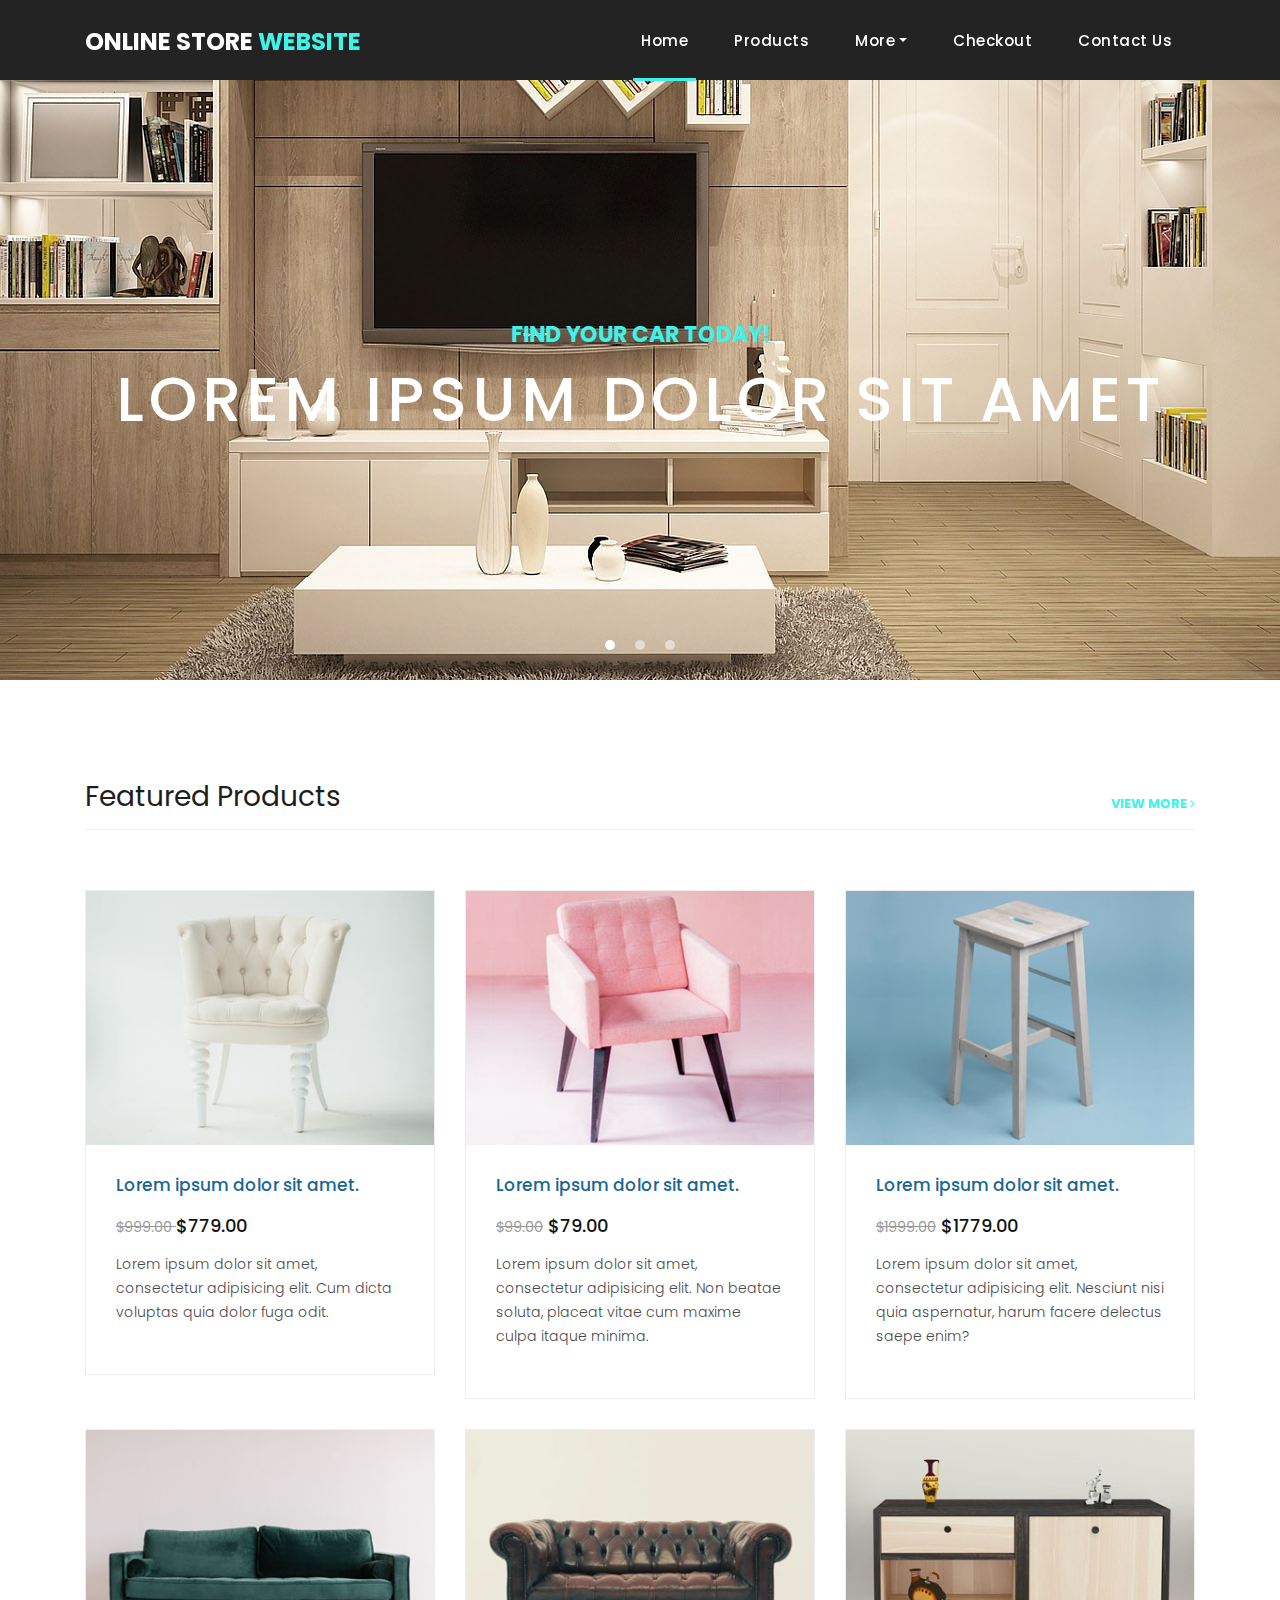
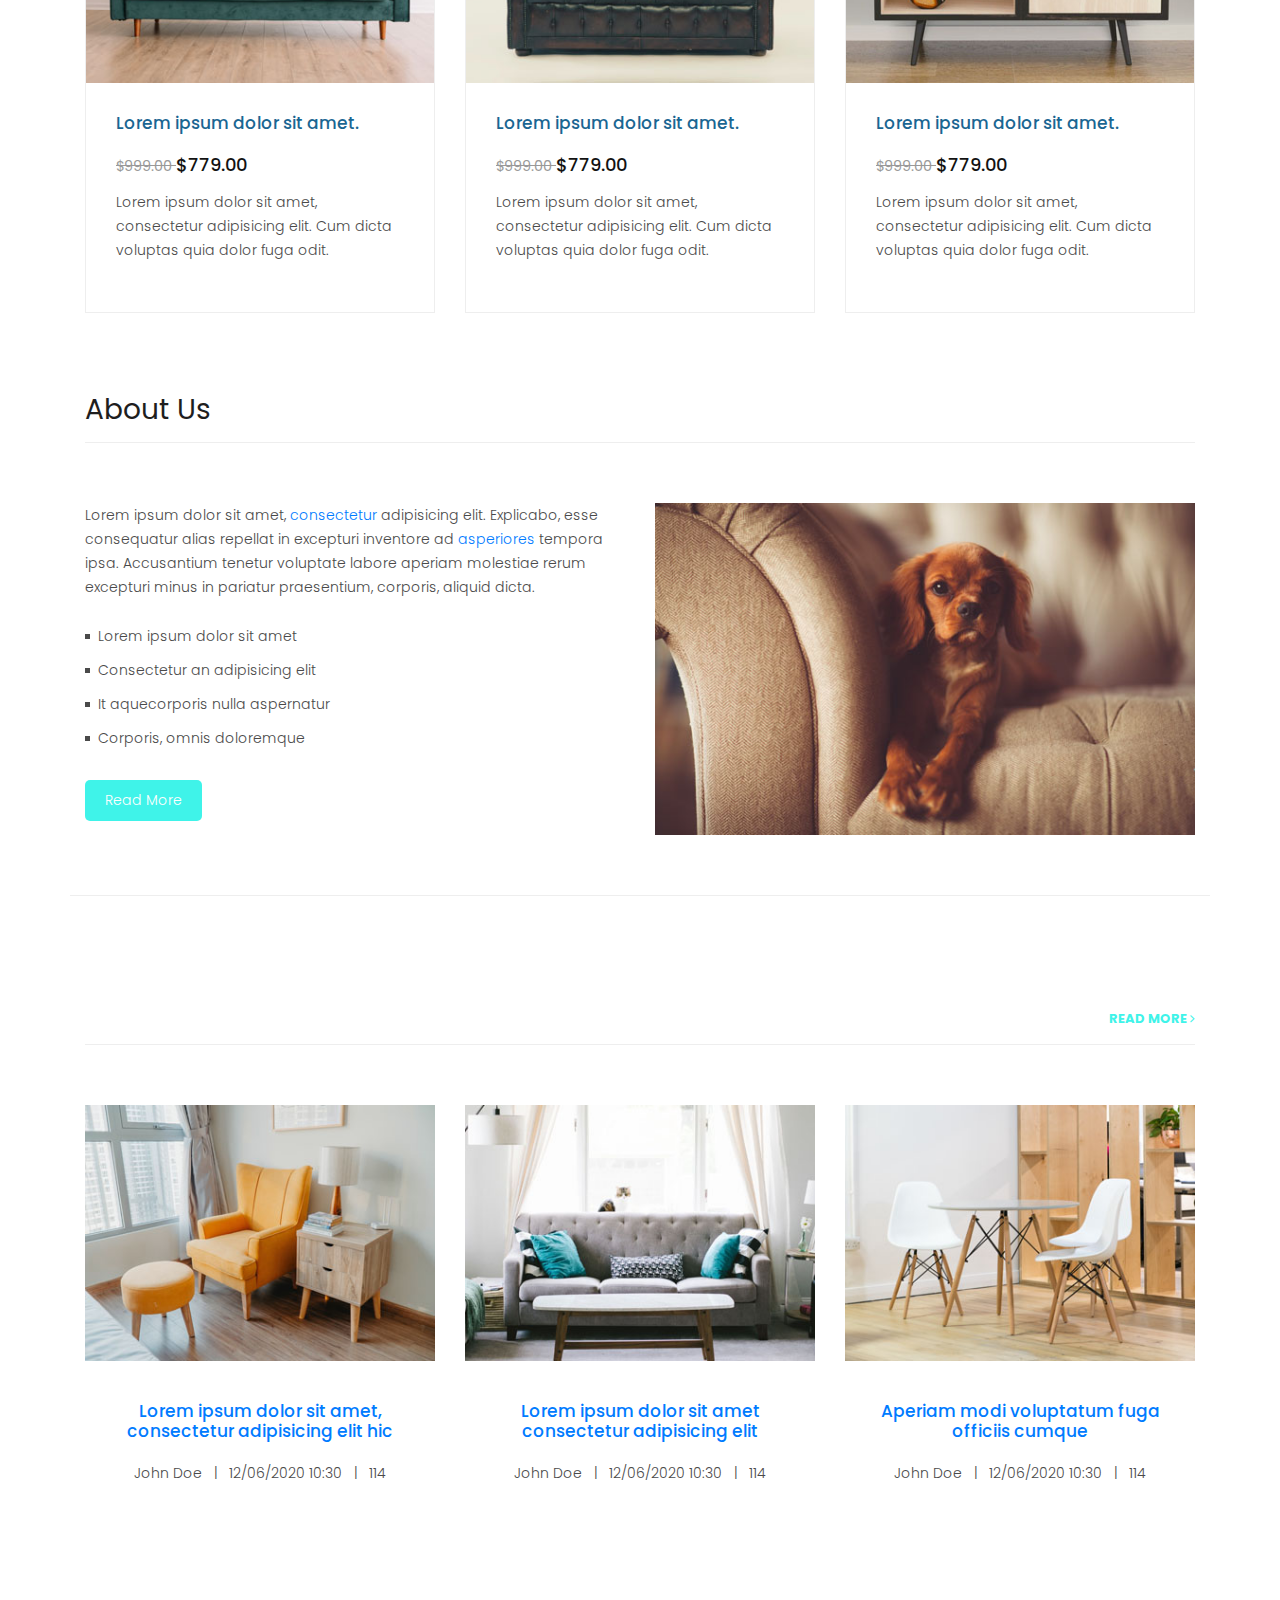
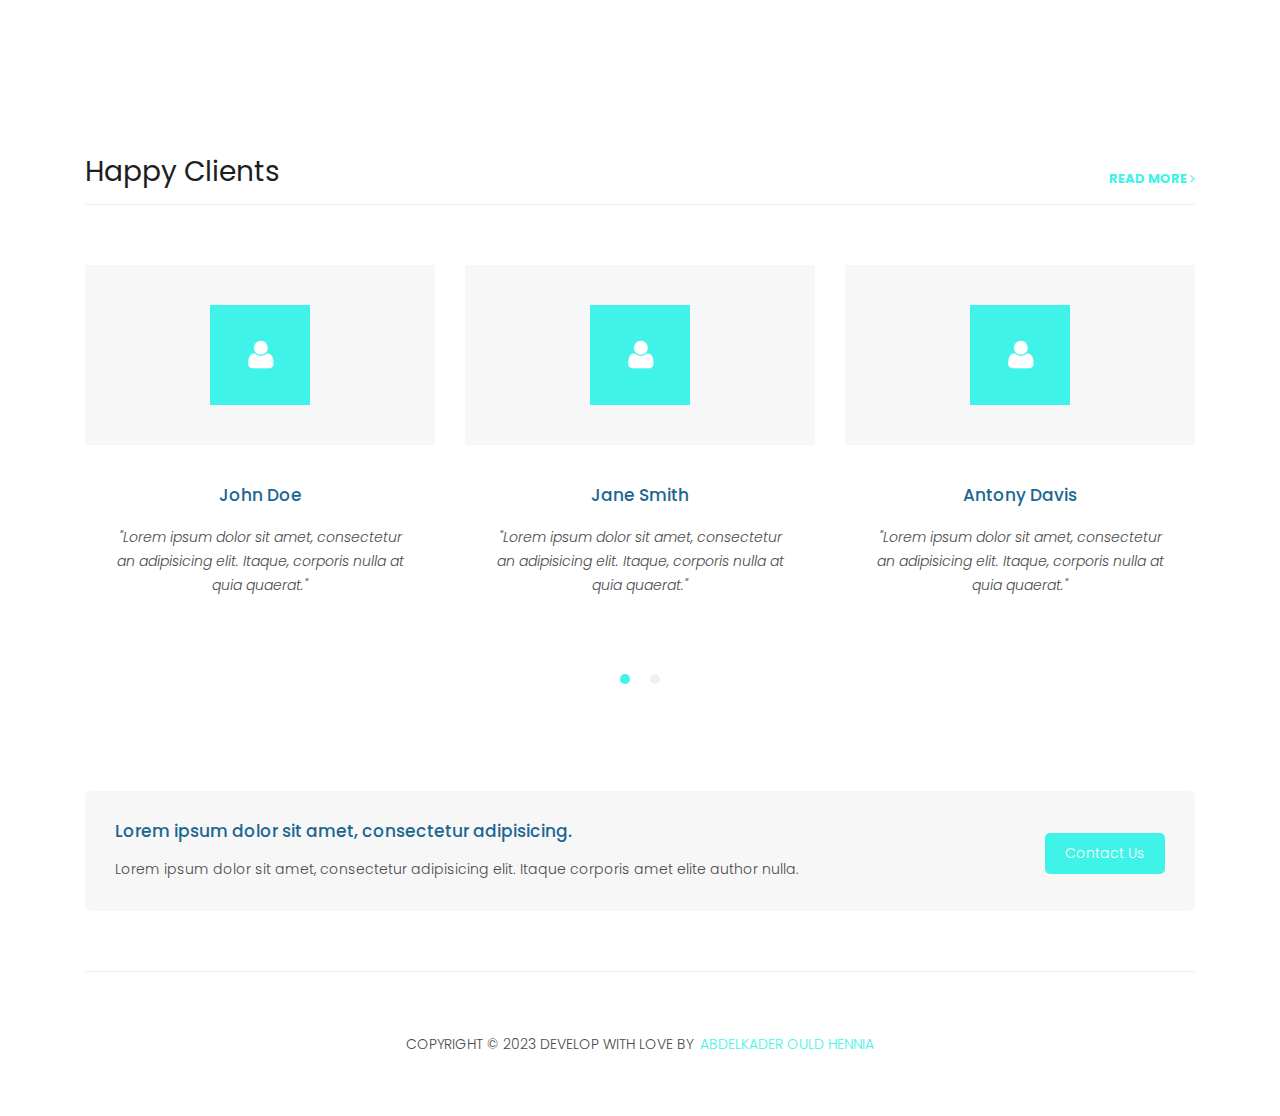
==== commit 69fa780a: "add" ====
--- a/index.html
+++ b/index.html
@@ -10,7 +10,7 @@
     <link rel="icon" href="assets/images/favicon.ico">
     <link href="https://fonts.googleapis.com/css?family=Poppins:100,200,300,400,500,600,700,800,900&display=swap" rel="stylesheet">
 
-    <title>PHPJabbers.com | Free Online Store Website Template</title>
+    <title>Online Store</title>
 
     <!-- Bootstrap core CSS -->
     <link href="vendor/bootstrap/css/bootstrap.min.css" rel="stylesheet">
@@ -323,7 +323,7 @@
 
 .banner-item-01 {
 	padding: 300px 0px;
-	background-image: url(../images/slider-image-1-1920x600.jpg);
+	background-image: url("./assets/images/slider-image-1-1920x600.jpg");
 	background-size: cover;
 	background-repeat: no-repeat;
 	background-position: center center;
@@ -331,7 +331,7 @@
 
 .banner-item-02 {
 	padding: 300px 0px;
-	background-image: url(../images/slider-image-2-1920x600.jpg);
+	background-image: url(./assets/images/slider-image-2-1920x600.jpg);
 	background-size: cover;
 	background-repeat: no-repeat;
 	background-position: center center;
@@ -339,7 +339,7 @@
 
 .banner-item-03 {
 	padding: 300px 0px;
-	background-image: url(../images/slider-image-3-1920x600.jpg);
+	background-image: url(./assets/images/slider-image-3-1920x600.jpg);
 	background-size: cover;
 	background-repeat: no-repeat;
 	background-position: center center;
@@ -1461,7 +1461,7 @@
         <div class="row">
           <div class="col-md-12">
             <div class="inner-content">
-              <p>Copyright © 2020 Company Name - Template by: <a href="https://www.phpjabbers.com/">PHPJabbers.com</a></p>
+              <p>Copyright © 2023 Develop with love by <a href="https://www.phpjabbers.com/">Abdelkader Ould Hennia</a></p>
             </div>
           </div>
         </div>
